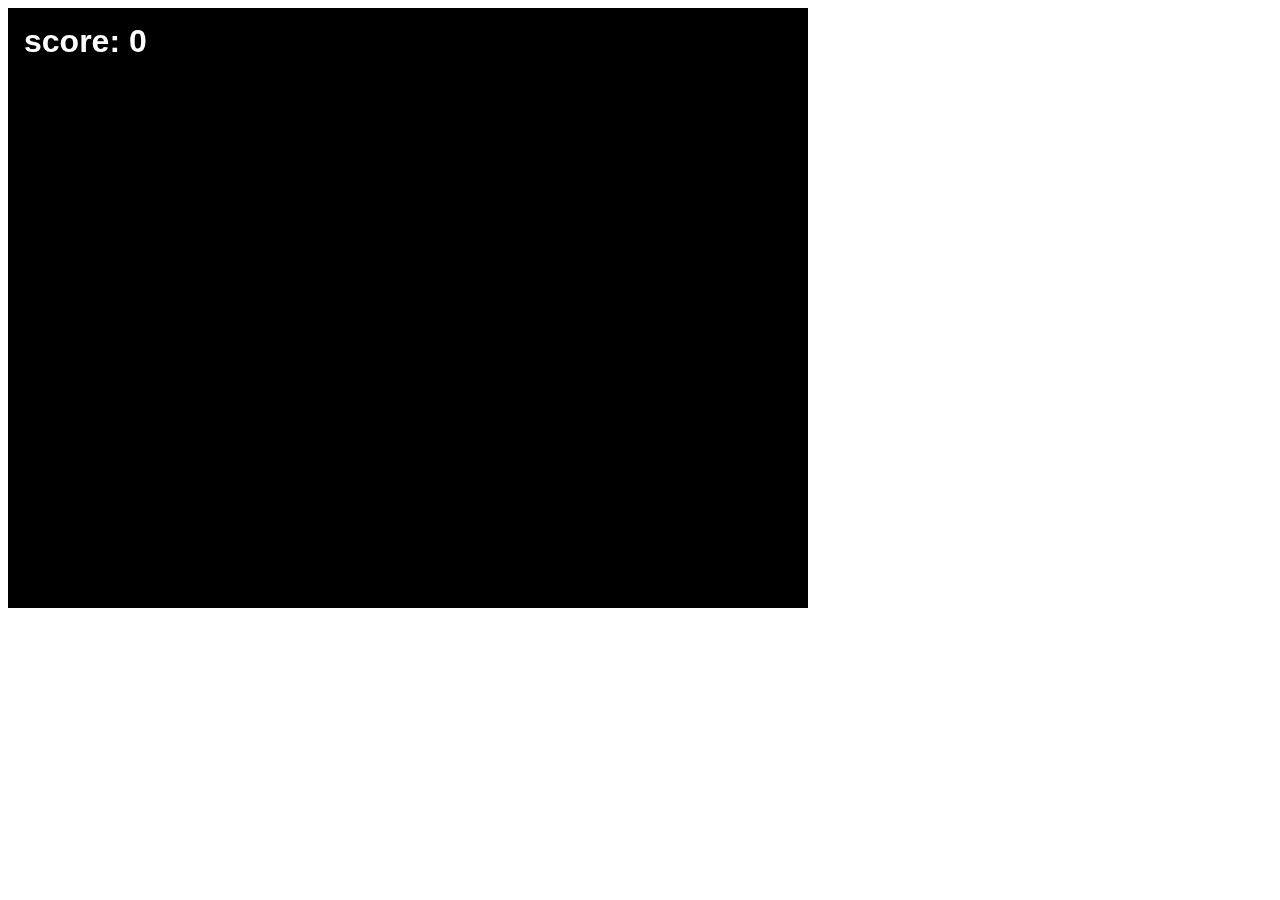
==== singleGame/templates/juego.html @ c44e0327 "JCGE 24/06/2017: Cambios realizados * Se agrego el juego sencillo * Se agrego el insert a la base de" ====
<!doctype html> 
<html> 
<head> 
    <meta charset="UTF-8" />
    <title>Juego</title>
    <script type="text/javascript" src="../static/js/phaser.min.js"></script>
    <!--<link rel="stylesheet" type="javascript" href="{{ url_for('static', filename='') }}">-->
</head>
<body>

<script type="text/javascript">
//Inicio del Juego
//JCGE 07/06/2017
var game = new Phaser.Game(800, 600, Phaser.CANVAS, 'phaser-example', { preload: preload, create: create, update: update });

function preload() {
    //Declaramos el pinche mono
    var pixelWidth = 6;
    var pixelHeight = 6;
    var chick = [
        '...55.......',
        '.....5......',
        '...7888887..',
        '..788888887.',
        '..888088808.',
        '..888886666.',
        '..8888644444',
        '..8888645555',
        '888888644444',
        '88788776555.',
        '78788788876.',
        '56655677776.',
        '456777777654',
        '.4........4.'
    ];
    game.create.texture('chick', chick, pixelWidth, pixelHeight);
}

function create() {
    //Creamos el sprite
    player = game.add.sprite(150, 200, 'chick');
    //Habilitamos la fisica dentro del juego
    game.physics.startSystem(Phaser.Physics.ARCADE);
    //Le decimos que el jugador formara parte de los objetos
    //con movimiento
    game.physics.arcade.enable(player);
    //Que choque con las paredes
    player.body.collideWorldBounds = true;
    //El texto de puntaje
    scoreText = game.add.text(16, 16, 'score: 0', { fontSize: '32px', fill: '#FFF' });
    //Declaramos el uso de controles
    cursors = game.input.keyboard.createCursorKeys();
}

function update() {
    //  Reset the players velocity (movement)
    player.body.velocity.x = 0;
    player.body.velocity.y = 0;

    if (cursors.left.isDown)
    {
        //  Move to the left
        player.body.velocity.x = -150;
    }
    else if (cursors.right.isDown)
    {
        //  Move to the right
        player.body.velocity.x = 150;
    }
    
    if (cursors.up.isDown)
    {
        //  Move to the right
        player.body.velocity.y = -150;
    }
    else if (cursors.down.isDown)
    {
        //  Move to the right
        player.body.velocity.y = 150;
    }
}
</script>

</body>
</html>
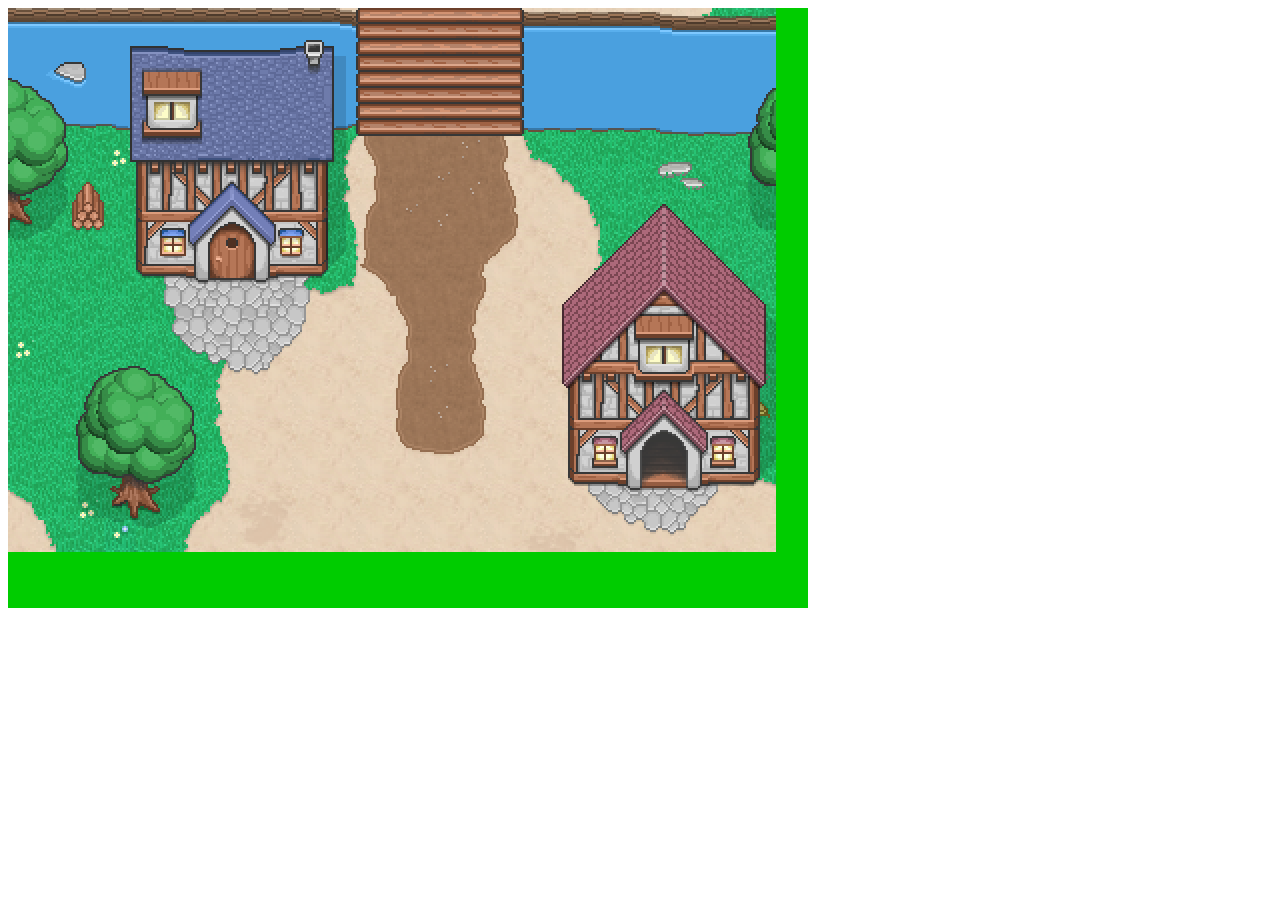
==== commit 008b2d57: "Se nuevos archivos" ====
--- a/singleGame/templates/juego.html
+++ b/singleGame/templates/juego.html
@@ -4,82 +4,17 @@
     <meta charset="UTF-8" />
     <title>Juego</title>
     <script type="text/javascript" src="../static/js/phaser.min.js"></script>
-    <!--<link rel="stylesheet" type="javascript" href="{{ url_for('static', filename='') }}">-->
+    <script src="/socket.io/socket.io.js"></script>
+    <script type="text/javascript" src="../static/js/juego.js"></script>
+    <script type="text/javascript" src="../static/js/init_game.js"></script>
+    <script type="text/javascript" charset="utf-8">
+        var socket = io.connect('http://' + document.domain + ':' + location.port);
+        socket.on('connect', function () {
+            socket.emit('my event', {data: 'Estoy en la matrix'});
+        });
+    </script>
 </head>
 <body>
-
-<script type="text/javascript">
-//Inicio del Juego
-//JCGE 07/06/2017
-var game = new Phaser.Game(800, 600, Phaser.CANVAS, 'phaser-example', { preload: preload, create: create, update: update });
-
-function preload() {
-    //Declaramos el pinche mono
-    var pixelWidth = 6;
-    var pixelHeight = 6;
-    var chick = [
-        '...55.......',
-        '.....5......',
-        '...7888887..',
-        '..788888887.',
-        '..888088808.',
-        '..888886666.',
-        '..8888644444',
-        '..8888645555',
-        '888888644444',
-        '88788776555.',
-        '78788788876.',
-        '56655677776.',
-        '456777777654',
-        '.4........4.'
-    ];
-    game.create.texture('chick', chick, pixelWidth, pixelHeight);
-}
-
-function create() {
-    //Creamos el sprite
-    player = game.add.sprite(150, 200, 'chick');
-    //Habilitamos la fisica dentro del juego
-    game.physics.startSystem(Phaser.Physics.ARCADE);
-    //Le decimos que el jugador formara parte de los objetos
-    //con movimiento
-    game.physics.arcade.enable(player);
-    //Que choque con las paredes
-    player.body.collideWorldBounds = true;
-    //El texto de puntaje
-    scoreText = game.add.text(16, 16, 'score: 0', { fontSize: '32px', fill: '#FFF' });
-    //Declaramos el uso de controles
-    cursors = game.input.keyboard.createCursorKeys();
-}
-
-function update() {
-    //  Reset the players velocity (movement)
-    player.body.velocity.x = 0;
-    player.body.velocity.y = 0;
-
-    if (cursors.left.isDown)
-    {
-        //  Move to the left
-        player.body.velocity.x = -150;
-    }
-    else if (cursors.right.isDown)
-    {
-        //  Move to the right
-        player.body.velocity.x = 150;
-    }
-    
-    if (cursors.up.isDown)
-    {
-        //  Move to the right
-        player.body.velocity.y = -150;
-    }
-    else if (cursors.down.isDown)
-    {
-        //  Move to the right
-        player.body.velocity.y = 150;
-    }
-}
-</script>
-
+      <div id="game"></div>
 </body>
 </html>